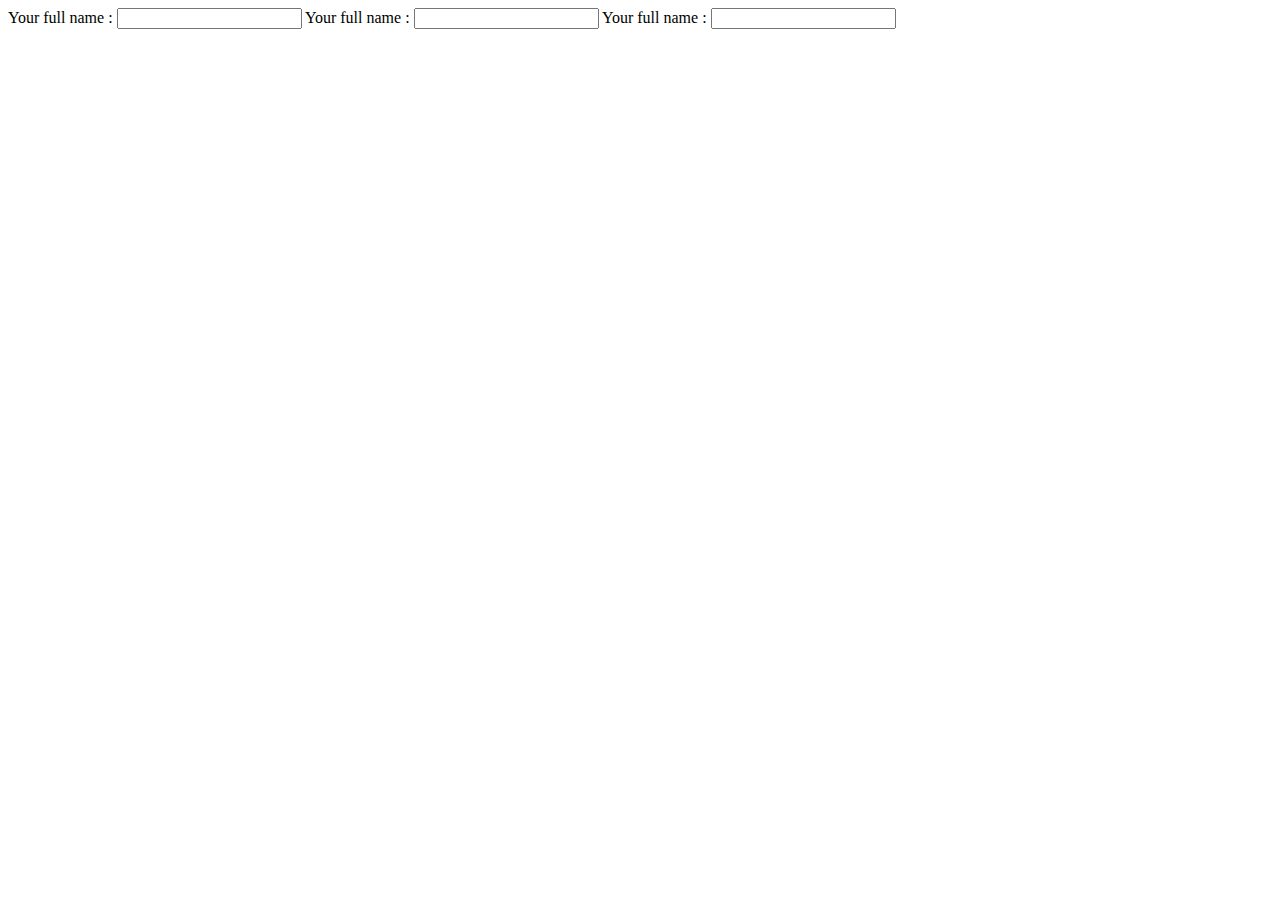
==== contact.html @ ab78a6bb "Initial commit" ====
<!DOCTYPE html>
<html lang="en">
<head>
  <meta charset="UTF-8">
  <meta name="viewport" content="width=device-width, initial-scale=1.0">
  <meta http-equiv="X-UA-Compatible" content="ie=edge">
  <title>Contact Me</title>
</head>
<body>
    <form action="index.html" method="POST">
      <label for="fullName">Your full name : </label>
      <input id="fullName"type="text">

      <label for="fullName">Your full name : </label>
      <input id="fullName"type="text">

      <label for="fullName">Your full name : </label>
      <input id="fullName"type="text">
    </form>
</body>
</html>
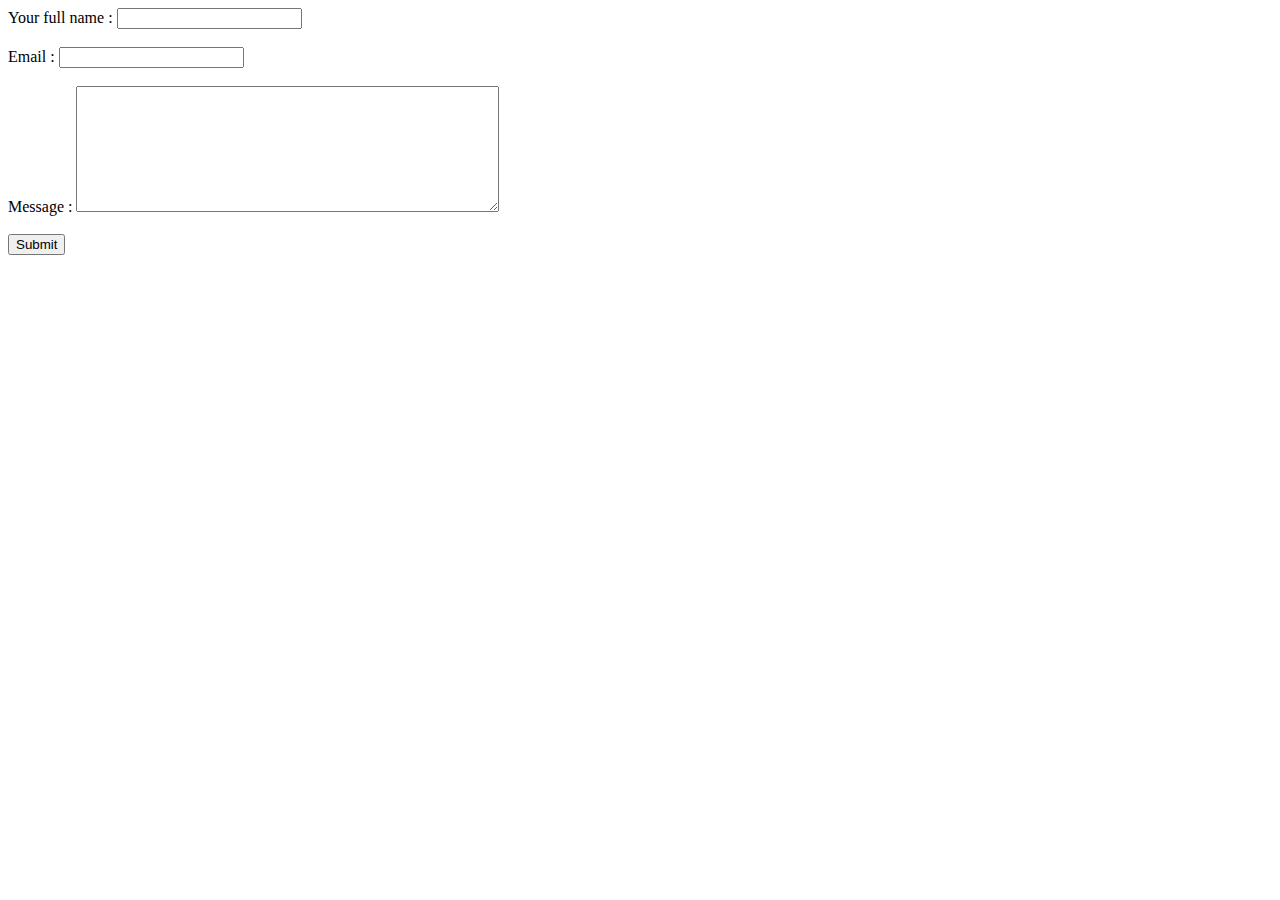
==== commit cd6878b7: "added the mailto attribute to the contact me link" ====
--- a/contact.html
+++ b/contact.html
@@ -7,15 +7,20 @@
   <title>Contact Me</title>
 </head>
 <body>
-    <form action="index.html" method="POST">
+    <form enctype="text/plain" action="mailto:archana_karki@outlook.com" method="POST">
       <label for="fullName">Your full name : </label>
       <input id="fullName"type="text">
 
-      <label for="fullName">Your full name : </label>
-      <input id="fullName"type="text">
+      <br><br>
+      <label for="email">Email : </label>
+      <input id="email" type="email">
 
-      <label for="fullName">Your full name : </label>
-      <input id="fullName"type="text">
+      <br><br>
+      <label for="message">Message : </label>
+      <textarea name="message" rows="8" cols="50"></textarea>
+
+      <br><br>
+      <input type="submit">
     </form>
 </body>
 </html>
